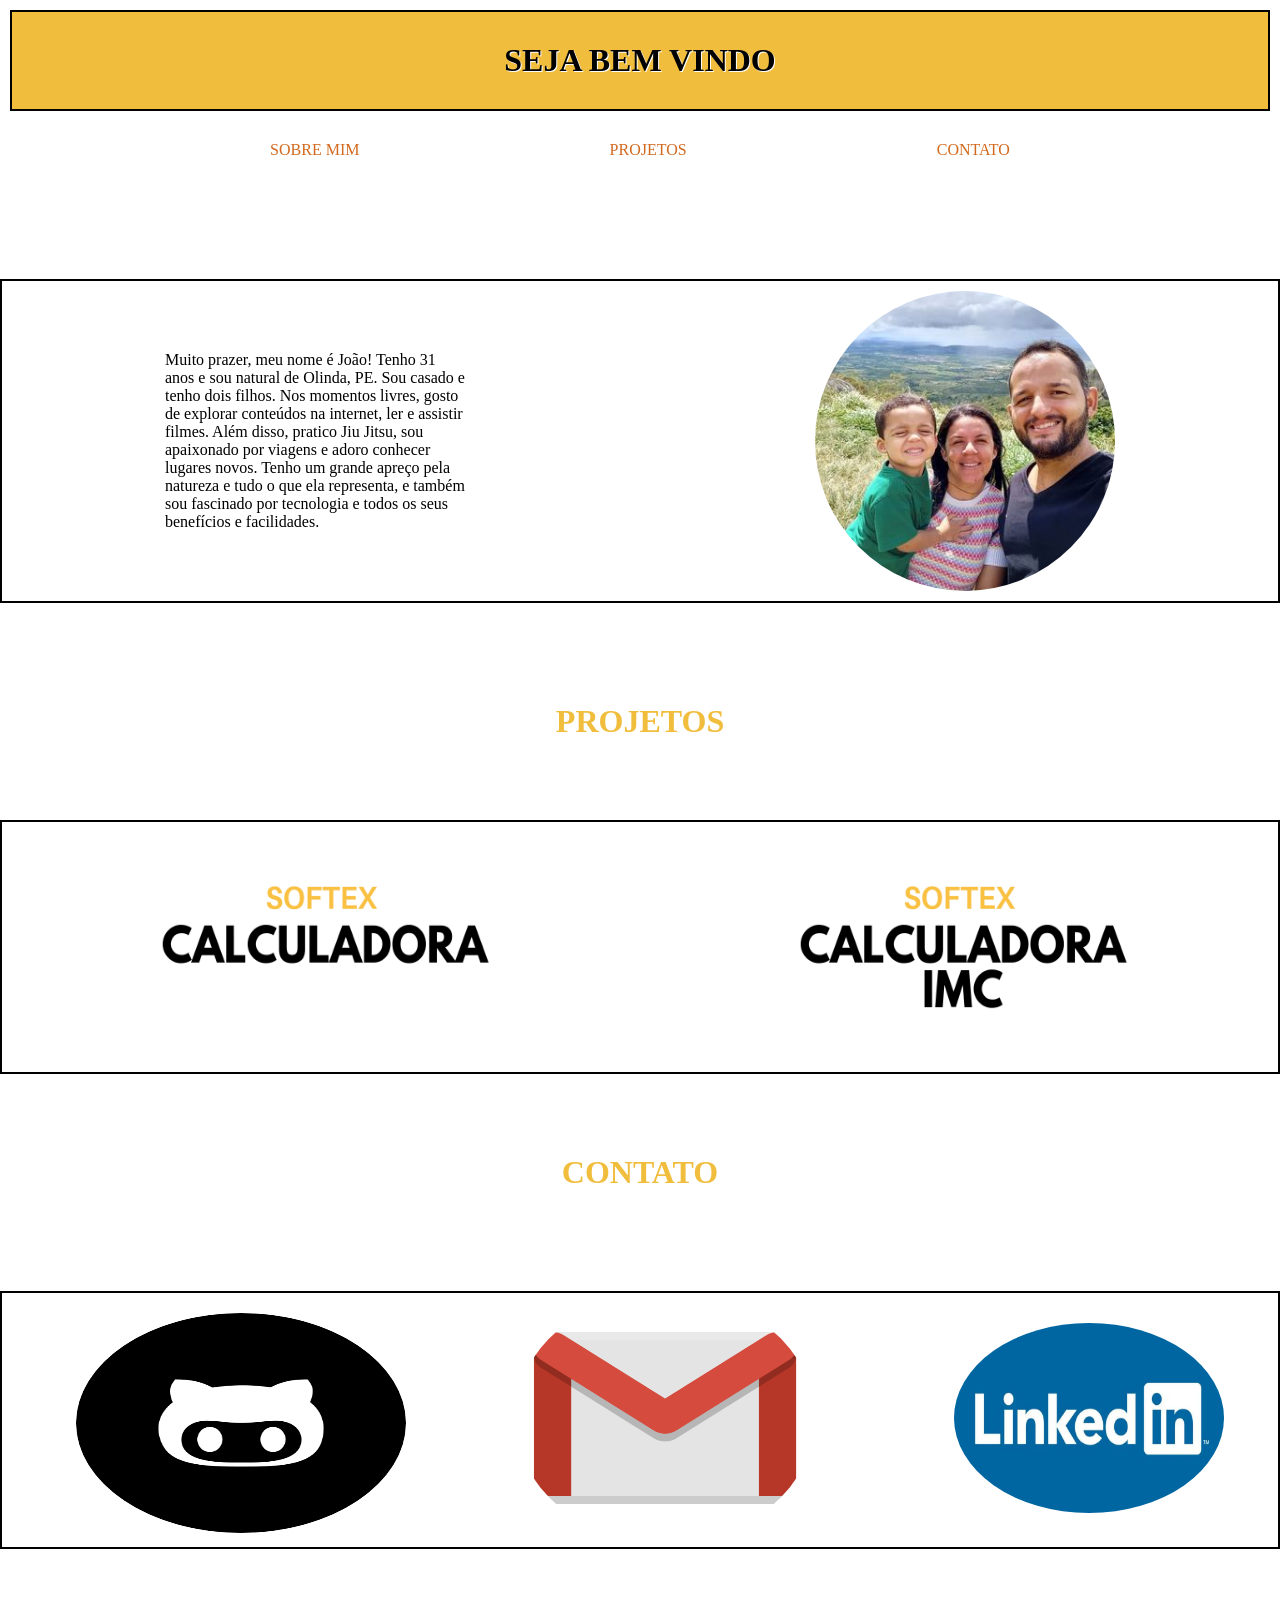
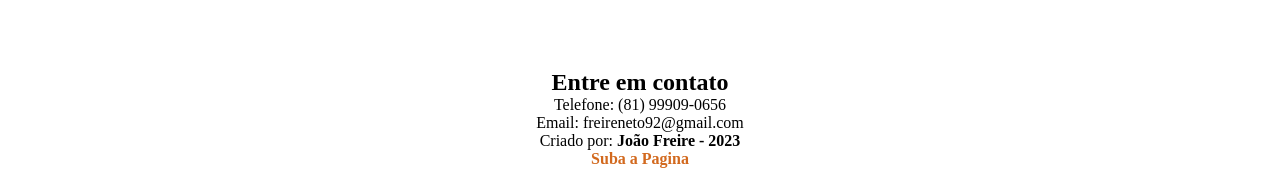
==== index.html @ f2732b3b "commit inicial O primeiro commit do site" ====
<!DOCTYPE html>
<html lang="pt-BR">

<head>
  <meta charset="UTF-8">
  <meta name="viewport" content="width=device-width, initial-scale=1.0">
  <title>Document</title>
  <link rel="stylesheet" href="index.css">
  <link rel="preconnect" href="https://fonts.googleapis.com">
  <link rel="preconnect" href="https://fonts.gstatic.com" crossorigin>
  <link href="https://fonts.googleapis.com/css2?family=Cardo:ital,wght@0,400;0,700;1,400&display=swap" rel="stylesheet">
</head>

<body>
  <header>
    <div id="home" class="text-header">
      <h1>SEJA BEM VINDO</h1>
    </div>

    <nav class="list-link">


      <a class="text-paragrafo" href="#quemsoueu">SOBRE MIM</a>



      <a class="text-paragrafo" href="#projetos">PROJETOS</a>



      <a class="text-paragrafo" href="#contato1">CONTATO</a>



    </nav>

  </header>

  <main>

    <div id="quemsoueu" class="quemsoueu">
      <div class="texto">
        <p class="texto1">

          Muito prazer, meu nome é João! Tenho 31 anos e sou natural de Olinda, PE. Sou casado e tenho dois filhos. Nos
          momentos livres, gosto de explorar conteúdos na internet, ler e assistir filmes. Além disso, pratico Jiu
          Jitsu, sou apaixonado por viagens e adoro conhecer lugares novos.
          Tenho um grande apreço pela natureza e tudo o que ela representa, e também sou fascinado por tecnologia e
          todos os seus benefícios e facilidades.
        </p>
      </div>

      <div class="imagem">
        <img class="foto" src="img/familia.jpg" alt="familia">
      </div>

    </div>

    <div id="projetos" class="projetos">
      <h1 class="titulo-projeto">PROJETOS</h1>
      <div class="projetos1">
        <a href="https://joaofneto.github.io/teste-calculadora/"> <img class="ftcal" src="img/calculadora.png"
            alt="calculadora"> </a>
        <a href="https://joaofneto.github.io/teste-imc/"> <img class="ftimc" src="img/imc.png" alt="calculadora-imc">
        </a>


      </div>
    </div>

    <div class="contato">
      <h1 class="titulo-contato">CONTATO</h1>
      <div id="contato1" class="contato1">

        <a id="github" href="https://github.com/JoaoFneto"> <img id="github" src="img/github2.png" alt="github"></a>
        <a href="https://mail.google.com/mail/u/0/#inbox"> <img id="gmail" src="img/gmail.png" alt="gmail"></a>
        <a id="linkedin" href="https://www.linkedin.com/in/jo%C3%A3o-freire-9b4516170/"> <img id="linkedin"
            src="img/linkedin1.png" alt="linkedin">
        </a>

      </div>
    </div>

  </main>

  <footer>

    <div class="rodape1">
      <h2>Entre em contato</h2>
      <p>Telefone: (81) 99909-0656</p>
      <p>Email: freireneto92@gmail.com</p>
      <p>Criado por:<strong> João Freire - 2023</strong></p>
      <a href="#home">
        <p id="up"><strong>Suba a Pagina</strong></p>
      </a>
    </div>

  </footer>

</body>

</html>
---- index.css ----
* {
    margin: 0;
    padding: 0;
    box-sizing: border-box;
}

body {
    background: url(https://img.freepik.com/vetores-premium/cor-de-tom-cinza-e-ilustracao-abstrata-de-fundo-com-setas-de-cor-branca_189959-643.jpg);
    width: 100%;
    height: 100vh;
}

.header {
    border: 2px black solid;
    width: 100%;
    display: flex;
    align-items: center;
    justify-content: space-between;
}

.list-link:hover {
    transform: scale(1.1);
    box-shadow: 0 4px 4px black;
    transition: all 2s ease-in-out;

}

.text-header {
    background-color: rgb(240, 189, 61);
    text-shadow: 1px 1px white;
    border: 2px black solid;
    padding: 30px;
    margin: 10px;
    display: flex;
    justify-content: center;
}

.text-paragrafo {
    color: chocolate
}

.list-link {
    display: flex;
    justify-content: space-evenly;
    padding: 20px;
}

a {
    text-decoration: none;
}

.rodape1 {
    justify-content: center;
    bottom: 0;
    position: relative;
    width: 100%;
    text-align: center;
    padding: 20px;
}

#up {
    color: chocolate;
}

.quemsoueu {
    justify-content: center;
    align-items: center;
    padding: 10px;
    margin: 100px auto;
    border: 2px black solid;
    display: flex;
    gap: 350px;
}

.projetos1 {
    display: flex;
    justify-content: space-around;
    border: 2px black solid;
}

.titulo-projeto {
    display: flex;
    justify-content: center;
    color: rgb(240, 189, 61);
    margin: 80px;

}

.foto {
    display: flex;
    justify-content: right;
    border-radius: 50%;
    position: relative;
    top: 0;
    width: 300px;
    height: 300px;
}

.foto:hover {
    box-shadow: 0 4px 4px #999;
    transition: all .2s ease-in-out;
}

.ftcal {
    display: flex;
    justify-content: right;
    width: 400px;
    height: 250px;
    border-radius: 60%;
}

.ftcal:hover,
.ftimc:hover {
    box-shadow: 0 4pc 4pc black;
    transition: all .5s ease-in-out;
}

.ftimc {
    display: flex;
    justify-content: right;
    width: 400px;
    height: 250px;
    border-radius: 60%;
}

.texto {
    display: flex;
    justify-content: center;
}

.imagem {
    display: flex;
}

.texto1 {
    display: flex;
    align-items: center;
    width: 300px;
    height: 300px;
}

.contato1 {
    display: flex;
    margin: 100px auto;
    justify-content: space-around;
    border: 2px black solid;
}

.titulo-contato {
    display: flex;
    justify-content: center;
    color: rgb(240, 189, 61);
    margin: 80px;
}

#gmail {
    width: 300px;
    height: 250px;
    border-radius: 50%;
}

#gmail:hover {
    box-shadow: 0 4pc 4pc black;
    transition: all .5s ease-in-out;
}

#github {
    width: 330px;
    height: 220px;
    margin: 10px;
    border-radius: 50%;
}

#github:hover {
    box-shadow: 0 4pc 4pc black;
    transition: all .5s ease-in-out;
}

#linkedin {
    padding: 15px;
    width: 300px;
    height: 220px;
    border-radius: 50%;
}

#linkedin:hover {
    box-shadow: 0 4pc 4pc black;
    transition: all .5s ease-in-out;
}

#quemsoueu:hover,
#projetos:hover,
#contato1:hover {
    box-shadow: 0 4px 4px grey;
    transition: all .2s ease-in-out;
}
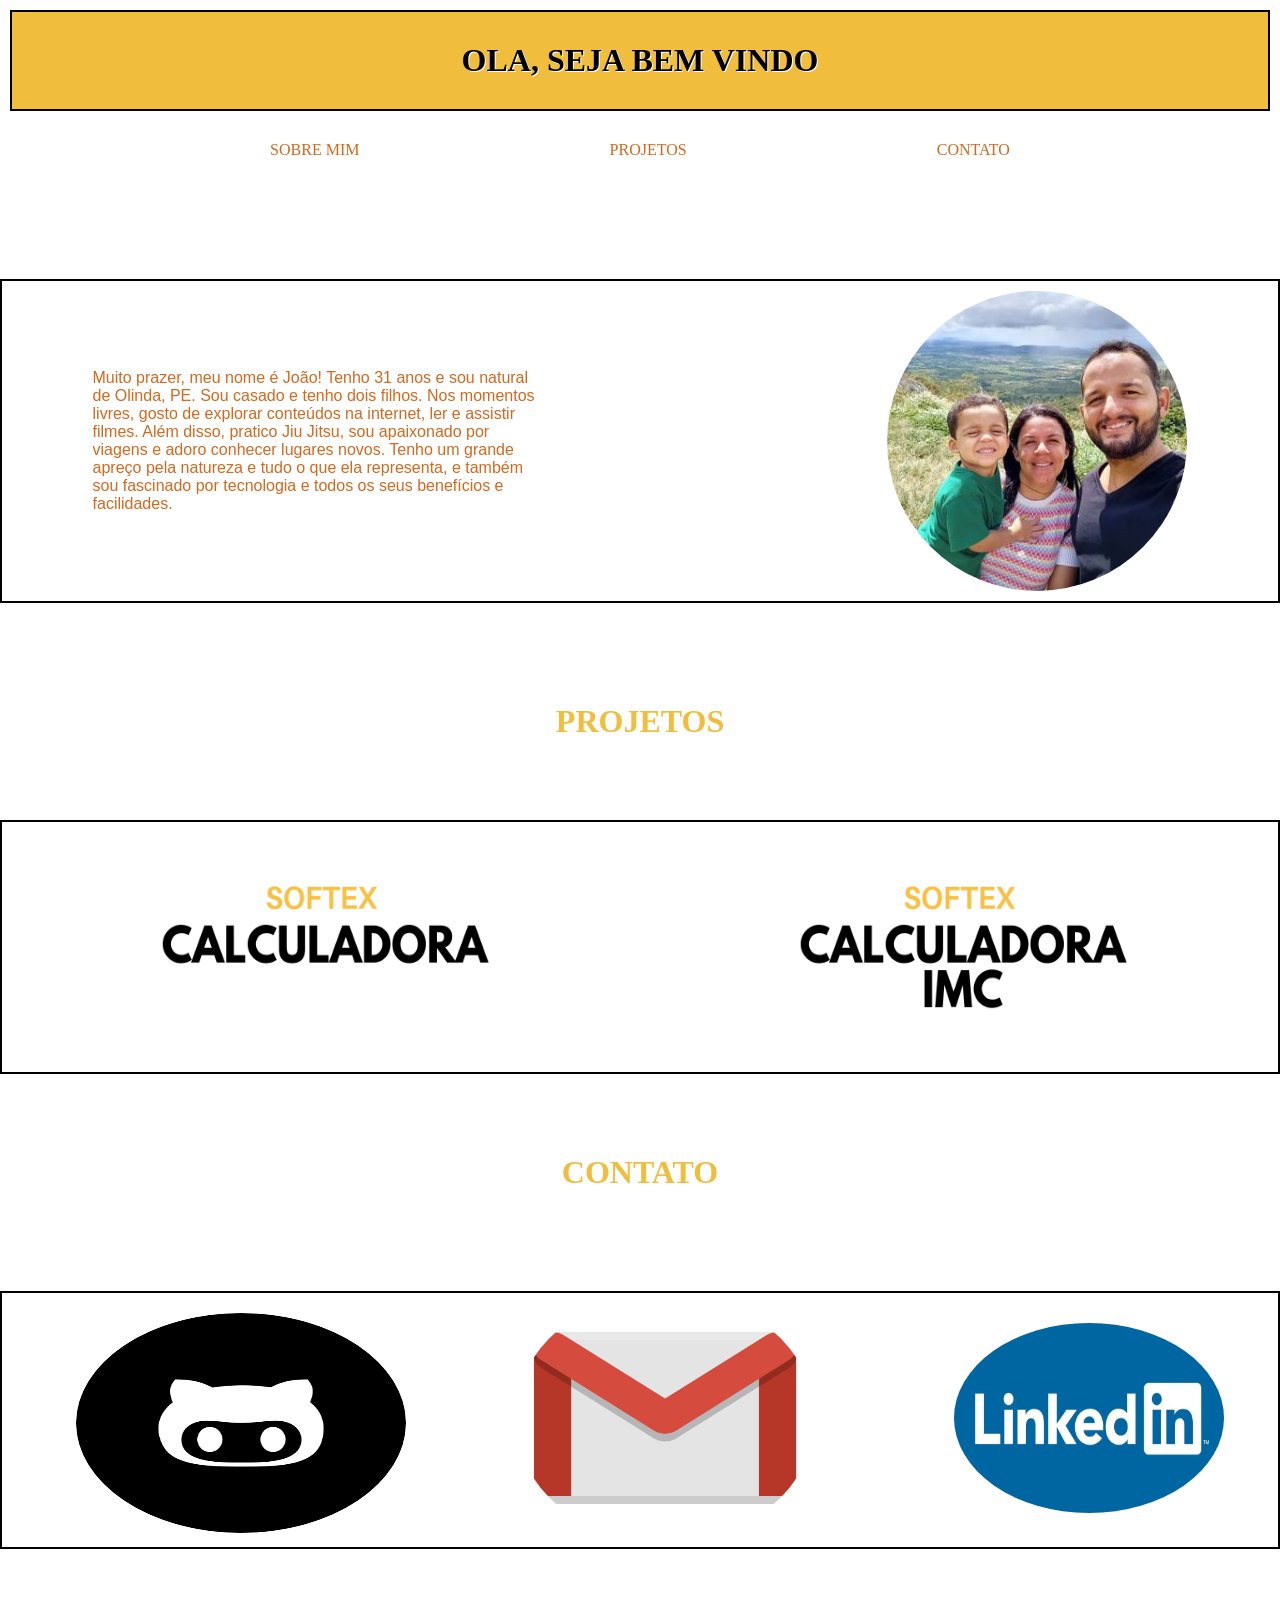
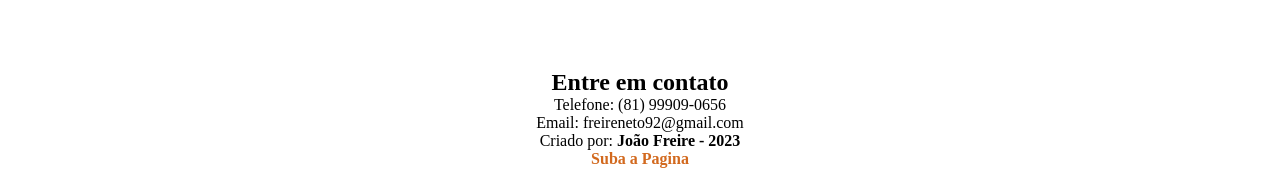
==== commit 728f3e02: "Commit Test" ====
--- a/index.html
+++ b/index.html
@@ -14,7 +14,7 @@
 <body>
   <header>
     <div id="home" class="text-header">
-      <h1>SEJA BEM VINDO</h1>
+      <h1>OLA, SEJA BEM VINDO</h1>
     </div>
 
     <nav class="list-link">
--- a/index.css
+++ b/index.css
@@ -135,8 +135,31 @@
 .texto1 {
     display: flex;
     align-items: center;
+    font-family: Arial, Helvetica, sans-serif;
     width: 300px;
     height: 300px;
+    width: 50ch;
+    overflow: hidden;
+    animation: typing 3s steps(50),
+        blinking 1s infinite step-end;
+    color: chocolate;
+
+}
+
+@keyframes typing {
+
+    from {
+        width: 0;
+        color: black;
+    }
+
+}
+
+@keyframes blinking {
+
+    50% {
+        border-color: transparent;
+    }
 }
 
 .contato1 {
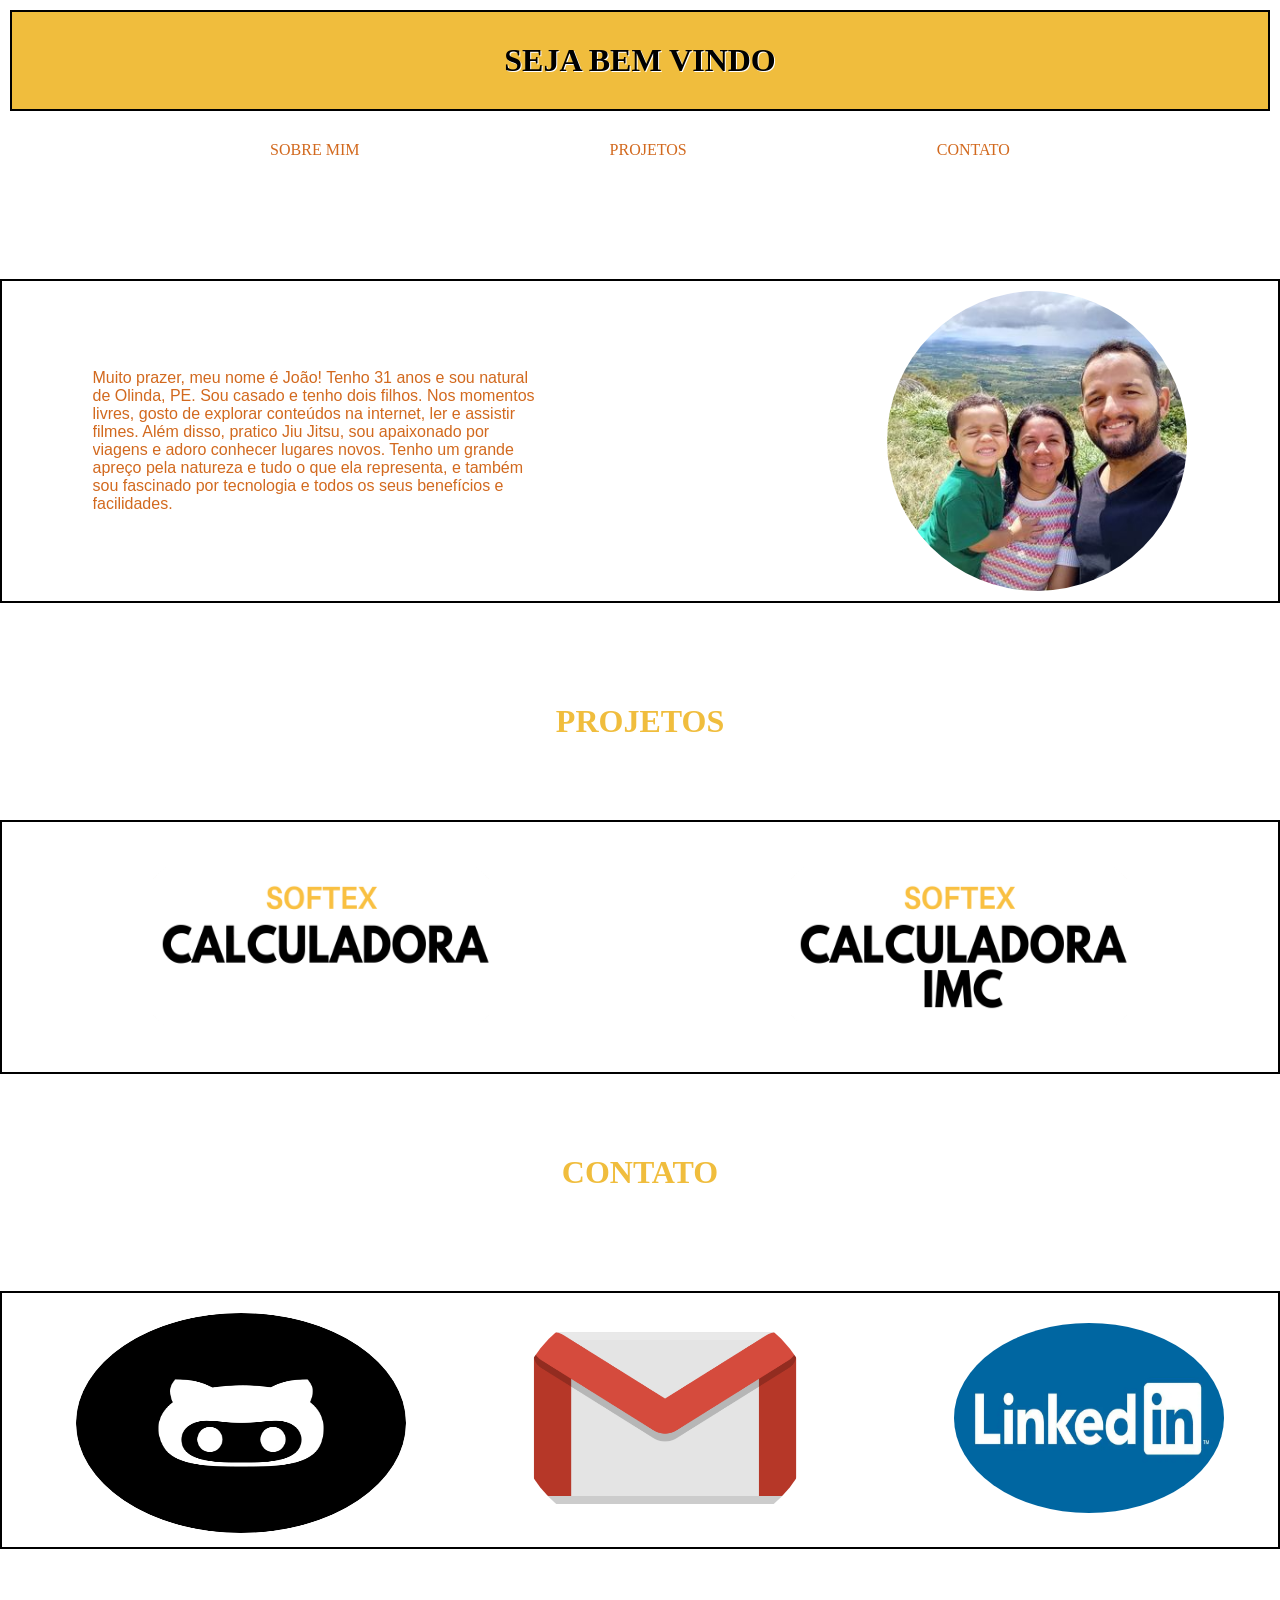
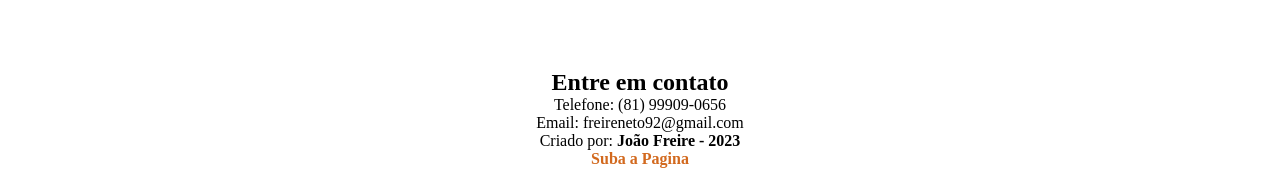
==== commit d5d7ad4d: "Commit Test" ====
--- a/index.html
+++ b/index.html
@@ -14,7 +14,7 @@
 <body>
   <header>
     <div id="home" class="text-header">
-      <h1>OLA, SEJA BEM VINDO</h1>
+      <h1>SEJA BEM VINDO</h1>
     </div>
 
     <nav class="list-link">
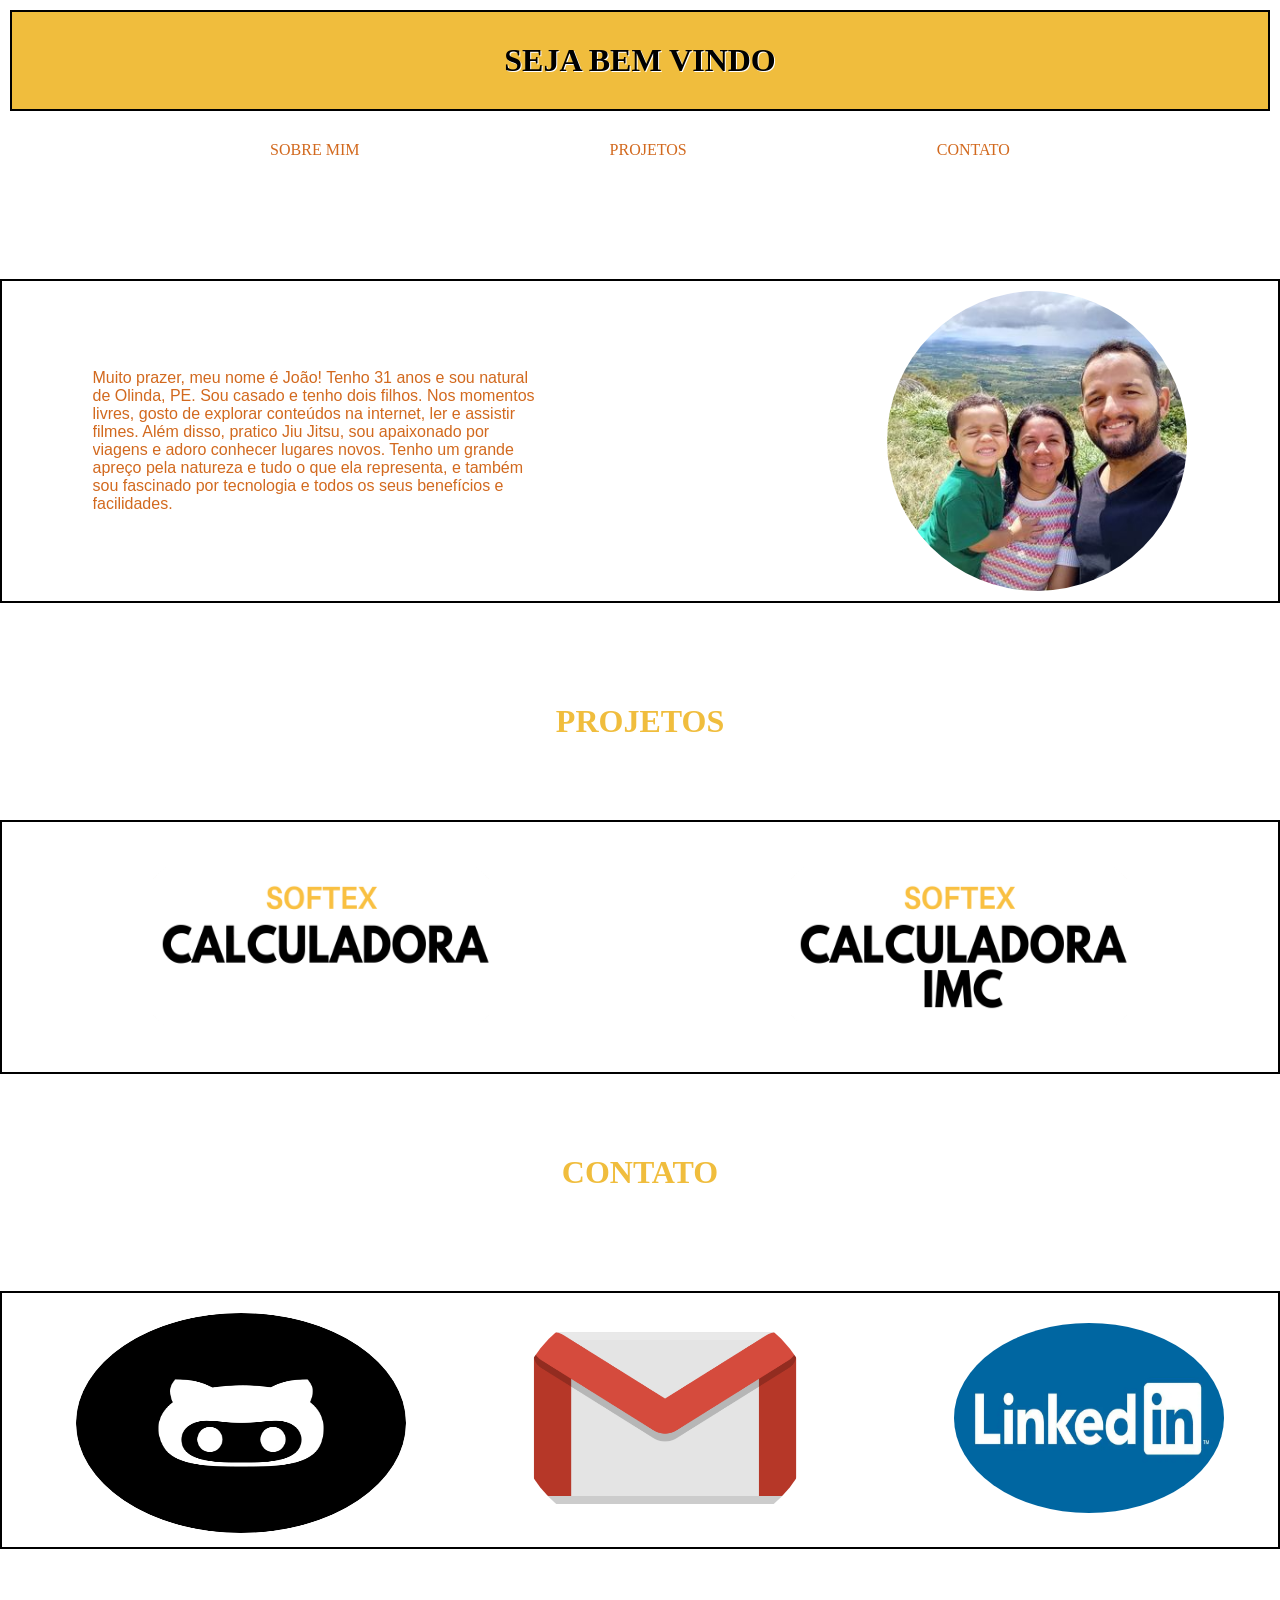
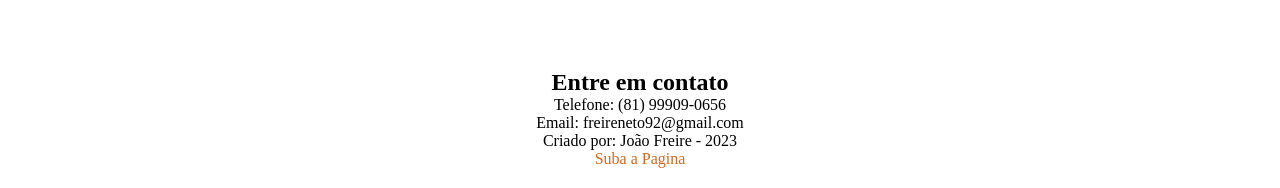
==== commit 84e23850: "Alterando CSS" ====
--- a/index.html
+++ b/index.html
@@ -89,9 +89,9 @@
       <h2>Entre em contato</h2>
       <p>Telefone: (81) 99909-0656</p>
       <p>Email: freireneto92@gmail.com</p>
-      <p>Criado por:<strong> João Freire - 2023</strong></p>
+      <p>Criado por: João Freire - 2023</p>
       <a href="#home">
-        <p id="up"><strong>Suba a Pagina</strong></p>
+        <p id="up"> <span id="uphome">Suba a Pagina</span></p>
       </a>
     </div>
 
--- a/index.css
+++ b/index.css
@@ -56,6 +56,10 @@
     width: 100%;
     text-align: center;
     padding: 20px;
+}
+
+#uphome {
+    color: chocolate;
 }
 
 #up {
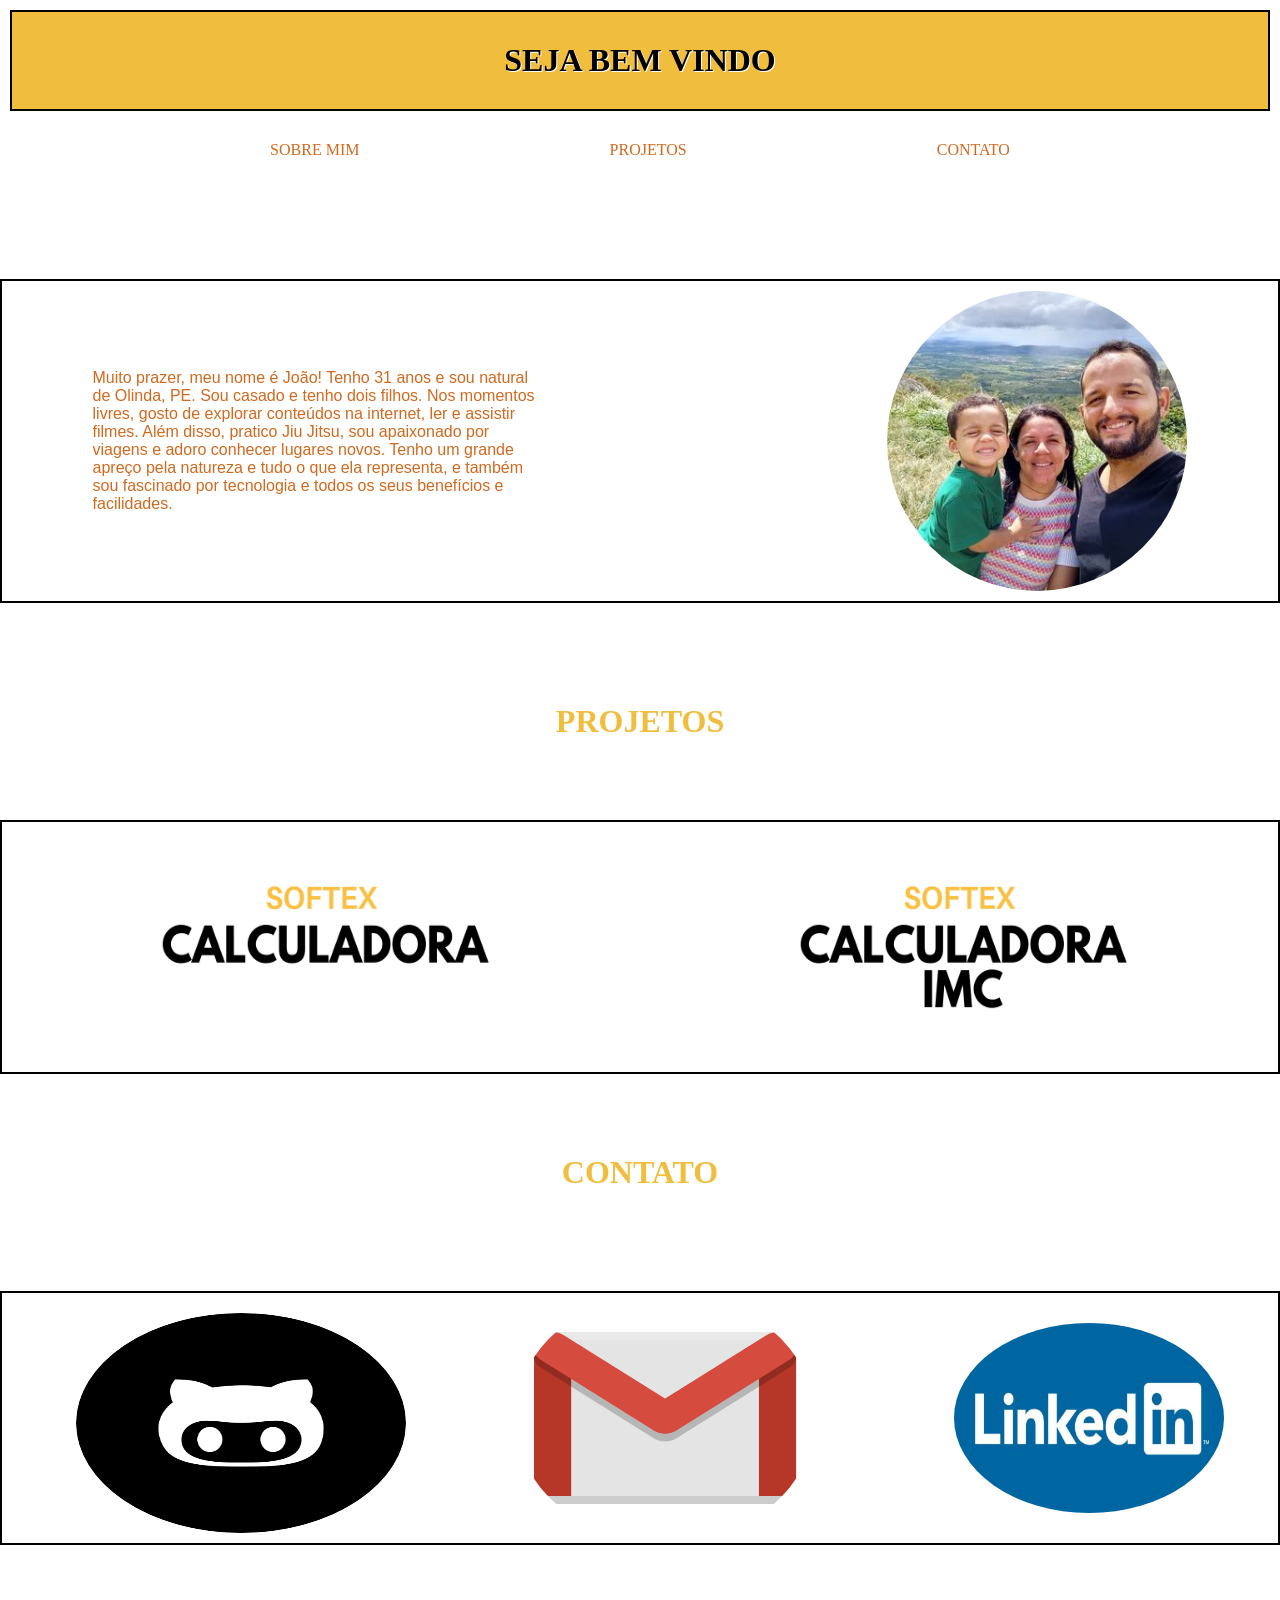
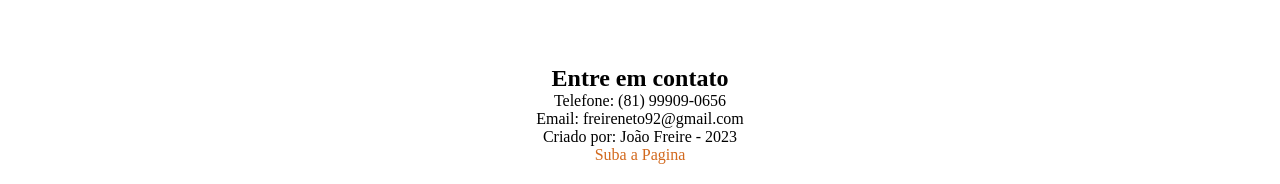
==== commit dc2a2eef: "Atualização dos Seletores" ====
--- a/index.html
+++ b/index.html
@@ -20,15 +20,15 @@
     <nav class="list-link">
 
 
-      <a class="text-paragrafo" href="#quemsoueu">SOBRE MIM</a>
+      <a class="text-paragrafo" href="#link1">SOBRE MIM</a>
 
 
 
-      <a class="text-paragrafo" href="#projetos">PROJETOS</a>
+      <a class="text-paragrafo" href="#link2">PROJETOS</a>
 
 
 
-      <a class="text-paragrafo" href="#contato1">CONTATO</a>
+      <a class="text-paragrafo" href="#link3">CONTATO</a>
 
 
 
@@ -38,9 +38,9 @@
 
   <main>
 
-    <div id="quemsoueu" class="quemsoueu">
+    <div class="quemsoueu">
       <div class="texto">
-        <p class="texto1">
+        <p id="link1" class="texto1">
 
           Muito prazer, meu nome é João! Tenho 31 anos e sou natural de Olinda, PE. Sou casado e tenho dois filhos. Nos
           momentos livres, gosto de explorar conteúdos na internet, ler e assistir filmes. Além disso, pratico Jiu
@@ -56,12 +56,13 @@
 
     </div>
 
-    <div id="projetos" class="projetos">
+    <div class="projetos">
       <h1 class="titulo-projeto">PROJETOS</h1>
       <div class="projetos1">
-        <a href="https://joaofneto.github.io/teste-calculadora/"> <img class="ftcal" src="img/calculadora.png"
-            alt="calculadora"> </a>
-        <a href="https://joaofneto.github.io/teste-imc/"> <img class="ftimc" src="img/imc.png" alt="calculadora-imc">
+        <a id="link2" href="https://joaofneto.github.io/teste-calculadora/" target="_blank"> <img class="ftcal"
+            src="img/calculadora.png" alt="calculadora"> </a>
+        <a href="https://joaofneto.github.io/teste-imc/" target="_blank"> <img class="ftimc" src="img/imc.png"
+            alt="calculadora-imc">
         </a>
 
 
@@ -69,13 +70,17 @@
     </div>
 
     <div class="contato">
-      <h1 class="titulo-contato">CONTATO</h1>
-      <div id="contato1" class="contato1">
+      <h1 id="link3" class="titulo-contato">CONTATO</h1>
+      <div class="contato1">
 
-        <a id="github" href="https://github.com/JoaoFneto"> <img id="github" src="img/github2.png" alt="github"></a>
-        <a href="https://mail.google.com/mail/u/0/#inbox"> <img id="gmail" src="img/gmail.png" alt="gmail"></a>
-        <a id="linkedin" href="https://www.linkedin.com/in/jo%C3%A3o-freire-9b4516170/"> <img id="linkedin"
-            src="img/linkedin1.png" alt="linkedin">
+        <a class="github" href="https://github.com/JoaoFneto" target="_blank"> <img class="github" src="img/github2.png"
+            alt="github"> </a>
+
+        <a class="gmail" href="https://mail.google.com/mail/u/0/#inbox" target="_blank"> <img class="gmail"
+            src="img/gmail.png" alt="gmail"></a>
+
+        <a class="linkedin" href="https://www.linkedin.com/in/jo%C3%A3o-freire-9b4516170/" target="_blank"> <img
+            class="linkedin" src="img/linkedin1.png" alt="linkedin">
         </a>
 
       </div>
@@ -91,7 +96,7 @@
       <p>Email: freireneto92@gmail.com</p>
       <p>Criado por: João Freire - 2023</p>
       <a href="#home">
-        <p id="up"> <span id="uphome">Suba a Pagina</span></p>
+        <p> <span class="uphome">Suba a Pagina</span></p>
       </a>
     </div>
 
--- a/index.css
+++ b/index.css
@@ -58,11 +58,7 @@
     padding: 20px;
 }
 
-#uphome {
-    color: chocolate;
-}
-
-#up {
+.uphome {
     color: chocolate;
 }
 
@@ -180,44 +176,44 @@
     margin: 80px;
 }
 
-#gmail {
+.gmail {
     width: 300px;
     height: 250px;
     border-radius: 50%;
 }
 
-#gmail:hover {
-    box-shadow: 0 4pc 4pc black;
-    transition: all .5s ease-in-out;
-}
-
-#github {
+.gmail:hover {
+    box-shadow: 0 4pc 4pc black;
+    transition: all .5s ease-in-out;
+}
+
+.github {
     width: 330px;
     height: 220px;
     margin: 10px;
     border-radius: 50%;
 }
 
-#github:hover {
-    box-shadow: 0 4pc 4pc black;
-    transition: all .5s ease-in-out;
-}
-
-#linkedin {
+.github:hover {
+    box-shadow: 0 4pc 4pc black;
+    transition: all .5s ease-in-out;
+}
+
+.linkedin {
     padding: 15px;
     width: 300px;
     height: 220px;
     border-radius: 50%;
 }
 
-#linkedin:hover {
-    box-shadow: 0 4pc 4pc black;
-    transition: all .5s ease-in-out;
-}
-
-#quemsoueu:hover,
-#projetos:hover,
-#contato1:hover {
+.linkedin:hover {
+    box-shadow: 0 4pc 4pc black;
+    transition: all .5s ease-in-out;
+}
+
+.quemsoueu:hover,
+.projetos:hover,
+.contato1:hover {
     box-shadow: 0 4px 4px grey;
     transition: all .2s ease-in-out;
 }
